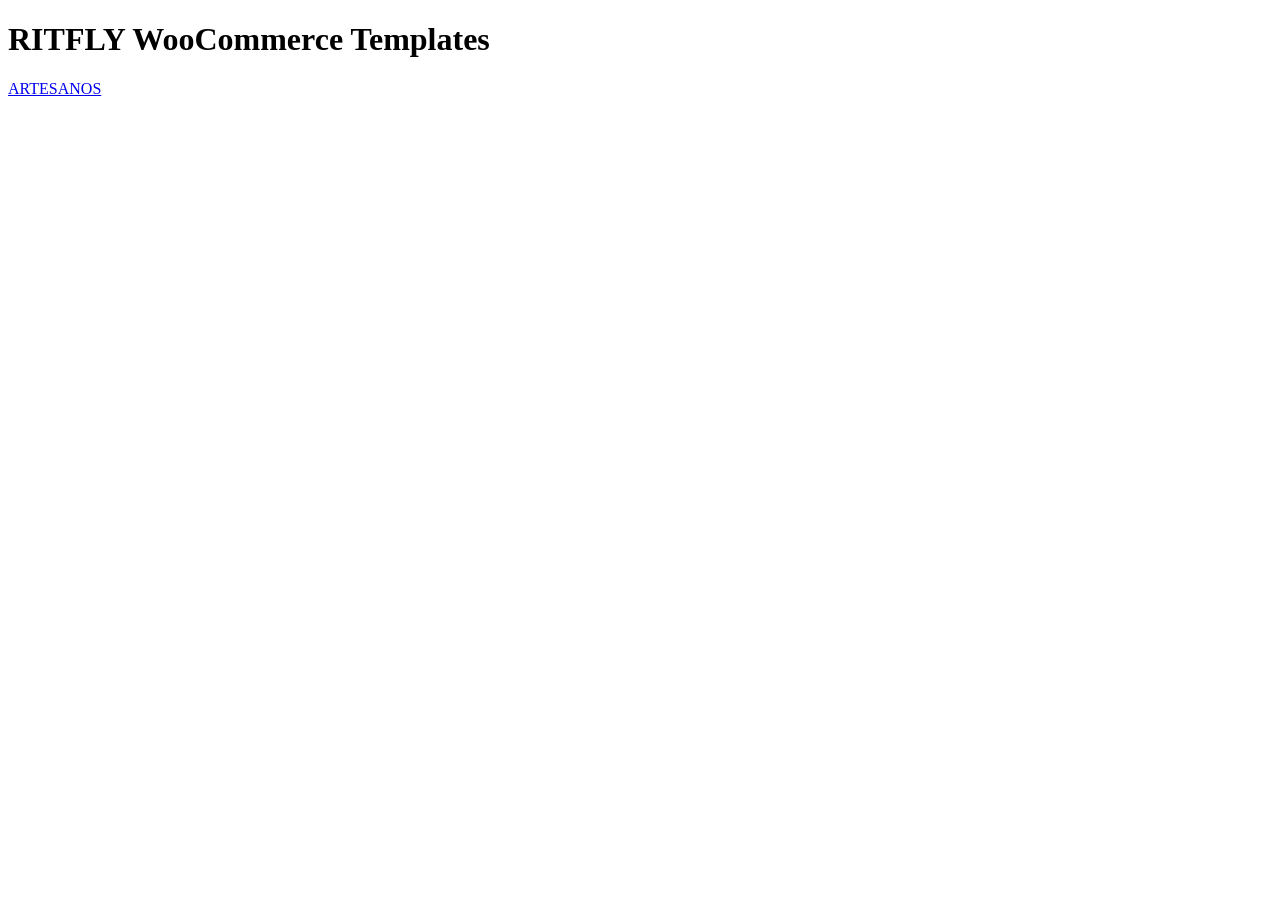
==== index.html @ af19895a "Convert repository to RITFLY WooCommerce templates" ====
<!doctype html>
<html lang="es">
<head>
    <meta charset="utf-8">
    <meta name="viewport" content="width=device-width, initial-scale=1">
    <title>RITFLY — WooCommerce Templates</title>
</head>
<body>
    <h1>RITFLY WooCommerce Templates</h1>

    <a href="./artesanos/">
        ARTESANOS
    </a>
</body>
</html>
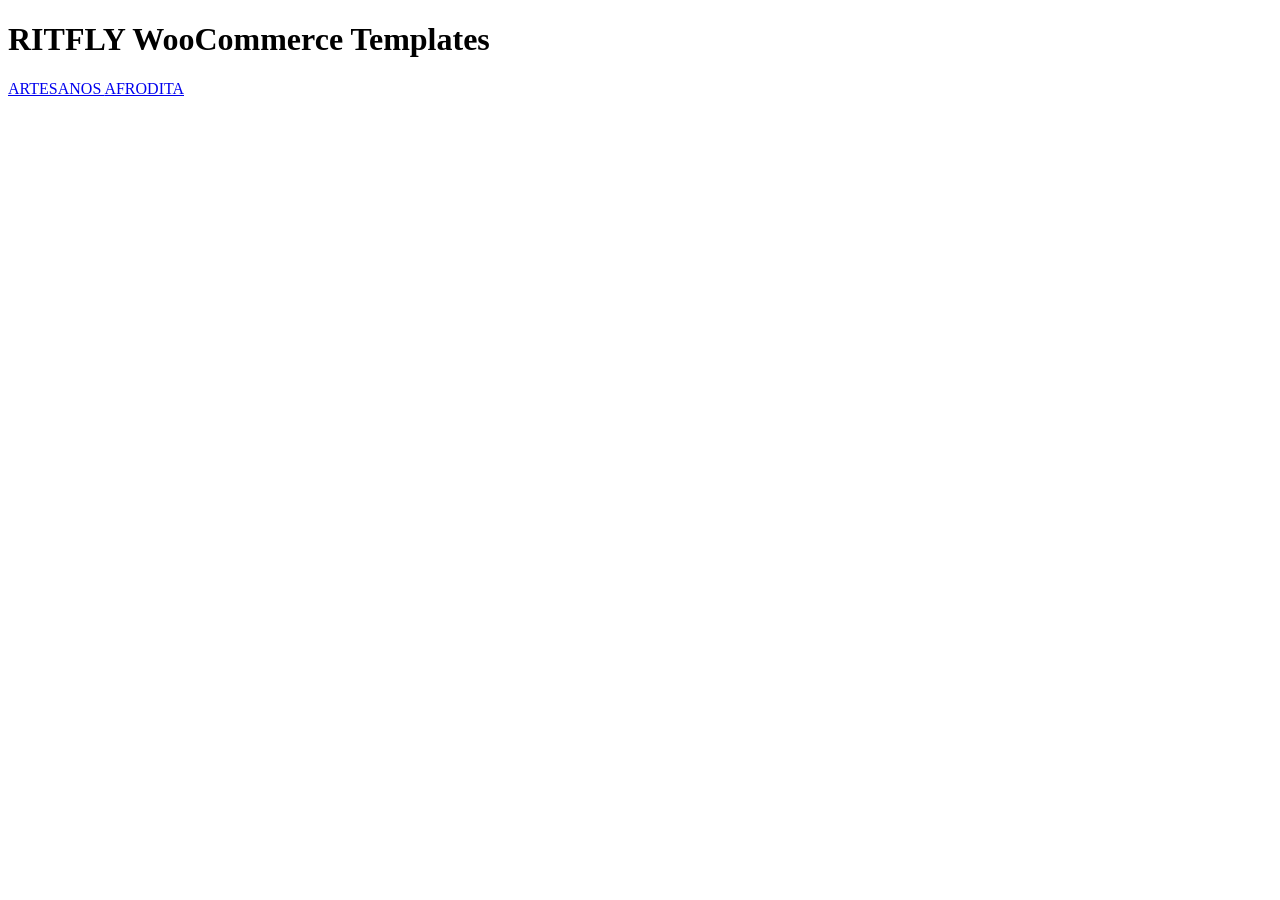
==== commit bcb70fb4: "Add Afrodita to template directory" ====
--- a/index.html
+++ b/index.html
@@ -11,5 +11,8 @@
     <a href="./artesanos/">
         ARTESANOS
     </a>
+    <a href="./afrodita/">
+        AFRODITA
+    </a>
 </body>
 </html>
